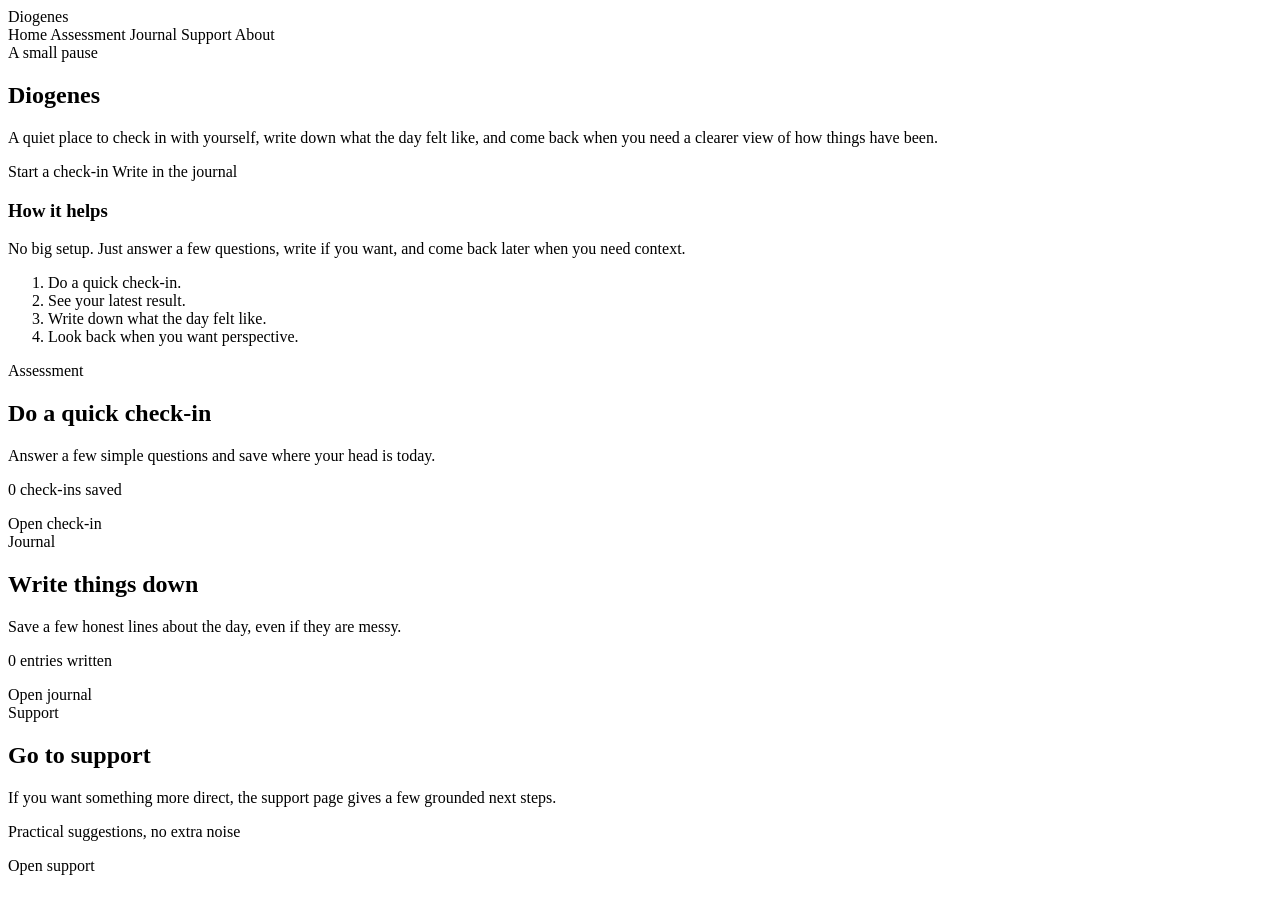
==== target/classes/templates/index.html @ 9ebd6775 "Initial Commit" ====
<!DOCTYPE html>
<html lang="en" xmlns:th="http://www.thymeleaf.org">
<head>
    <meta charset="UTF-8">
    <meta name="viewport" content="width=device-width, initial-scale=1.0">
    <title>Diogenes</title>
    <link rel="stylesheet" th:href="@{/css/style.css}">
</head>
<body>
<div class="dream-overlay" aria-hidden="true">
    <span class="dream-star star-one"></span>
    <span class="dream-star star-two"></span>
    <span class="dream-star star-three"></span>
    <span class="dream-cloud cloud-one"></span>
    <span class="dream-cloud cloud-two"></span>
</div>
<header class="topbar">
    <div class="brand">Diogenes</div>
    <nav>
        <a th:href="@{/}">Home</a>
        <a th:href="@{/assessment}">Assessment</a>
        <a th:href="@{/journal}">Journal</a>
        <a th:href="@{/support}">Support</a>
        <a th:href="@{/about}">About</a>
    </nav>
</header>

<main class="page">
    <section class="hero">
        <div class="hero-copy">
            <span class="eyebrow">A small pause</span>
            <h1>Diogenes</h1>
            <p>
                A quiet place to check in with yourself, write down what the day felt like, and come back when you need a clearer view of how things have been.
            </p>
            <div class="hero-actions">
                <a class="button primary" th:href="@{/assessment}">Start a check-in</a>
                <a class="button secondary" th:href="@{/journal}">Write in the journal</a>
            </div>
        </div>
        <div class="hero-panel">
            <div class="hero-panel-copy">
                <h3>How it helps</h3>
                <p>No big setup. Just answer a few questions, write if you want, and come back later when you need context.</p>
            </div>
            <ol class="hero-checklist">
                <li>Do a quick check-in.</li>
                <li>See your latest result.</li>
                <li>Write down what the day felt like.</li>
                <li>Look back when you want perspective.</li>
            </ol>
        </div>
    </section>

    <section class="action-grid">
        <article class="action-card">
            <span class="category">Assessment</span>
            <h2>Do a quick check-in</h2>
            <p>Answer a few simple questions and save where your head is today.</p>
            <p class="action-meta"><span th:text="${assessmentCount}">0</span> check-ins saved</p>
            <a class="button primary" th:href="@{/assessment}">Open check-in</a>
        </article>

        <article class="action-card">
            <span class="category">Journal</span>
            <h2>Write things down</h2>
            <p>Save a few honest lines about the day, even if they are messy.</p>
            <p class="action-meta"><span th:text="${journalCount}">0</span> entries written</p>
            <a class="button secondary" th:href="@{/journal}">Open journal</a>
        </article>

        <article class="action-card">
            <span class="category">Support</span>
            <h2>Go to support</h2>
            <p>If you want something more direct, the support page gives a few grounded next steps.</p>
            <p class="action-meta">Practical suggestions, no extra noise</p>
            <a class="button secondary" th:href="@{/support}">Open support</a>
        </article>
    </section>
</main>
</body>
</html>
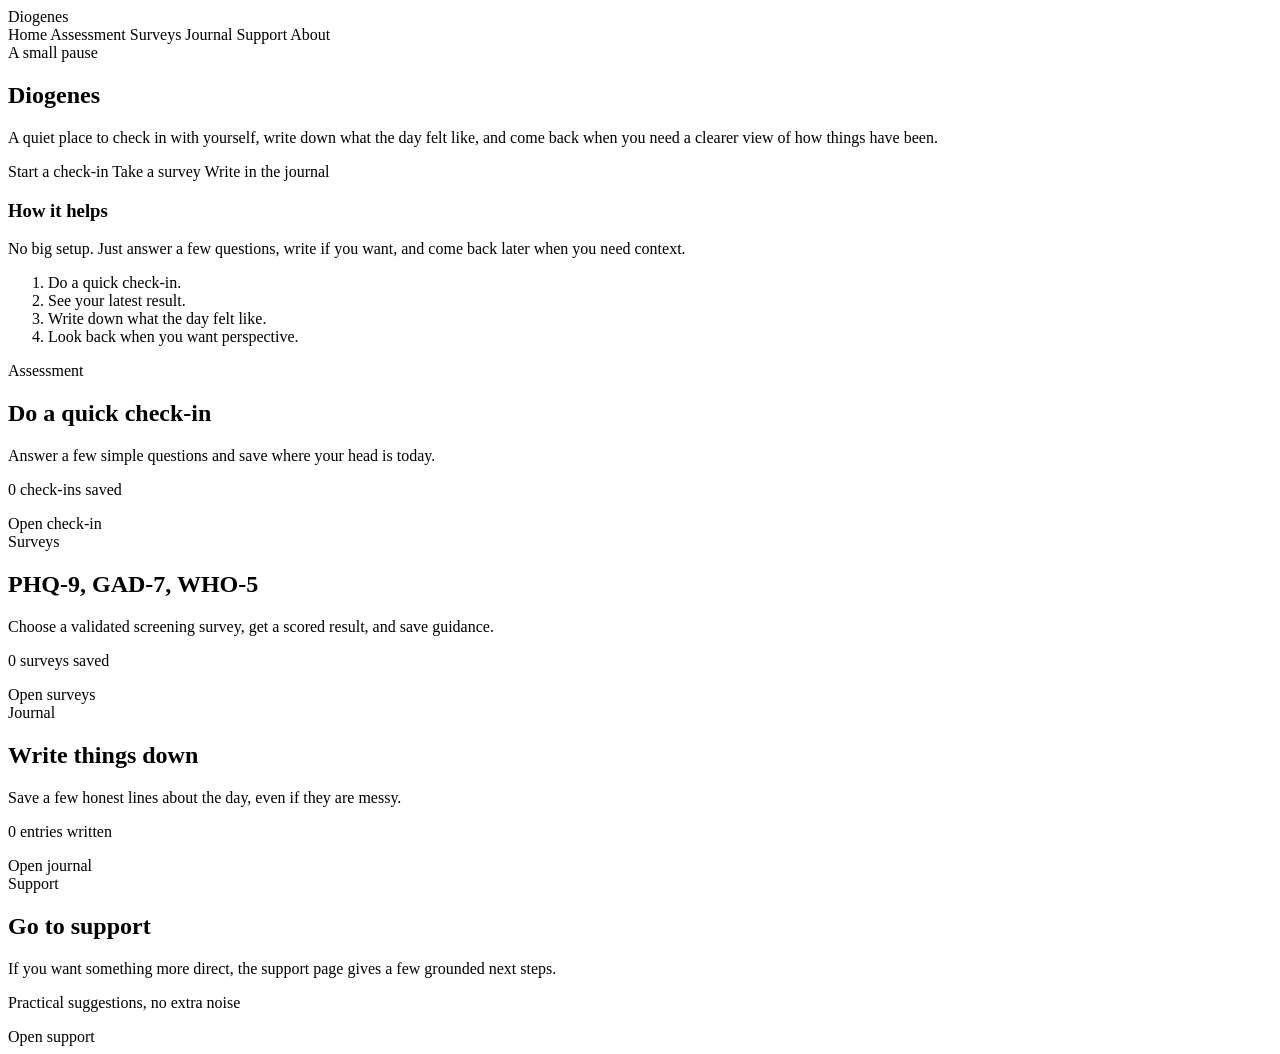
==== commit e54ca376: "surveys" ====
--- a/target/classes/templates/index.html
+++ b/target/classes/templates/index.html
@@ -19,6 +19,7 @@
     <nav>
         <a th:href="@{/}">Home</a>
         <a th:href="@{/assessment}">Assessment</a>
+        <a th:href="@{/survey}">Surveys</a>
         <a th:href="@{/journal}">Journal</a>
         <a th:href="@{/support}">Support</a>
         <a th:href="@{/about}">About</a>
@@ -35,6 +36,7 @@
             </p>
             <div class="hero-actions">
                 <a class="button primary" th:href="@{/assessment}">Start a check-in</a>
+                <a class="button secondary" th:href="@{/survey}">Take a survey</a>
                 <a class="button secondary" th:href="@{/journal}">Write in the journal</a>
             </div>
         </div>
@@ -62,6 +64,14 @@
         </article>
 
         <article class="action-card">
+            <span class="category">Surveys</span>
+            <h2>PHQ-9, GAD-7, WHO-5</h2>
+            <p>Choose a validated screening survey, get a scored result, and save guidance.</p>
+            <p class="action-meta"><span th:text="${surveyCount}">0</span> surveys saved</p>
+            <a class="button secondary" th:href="@{/survey}">Open surveys</a>
+        </article>
+
+        <article class="action-card">
             <span class="category">Journal</span>
             <h2>Write things down</h2>
             <p>Save a few honest lines about the day, even if they are messy.</p>
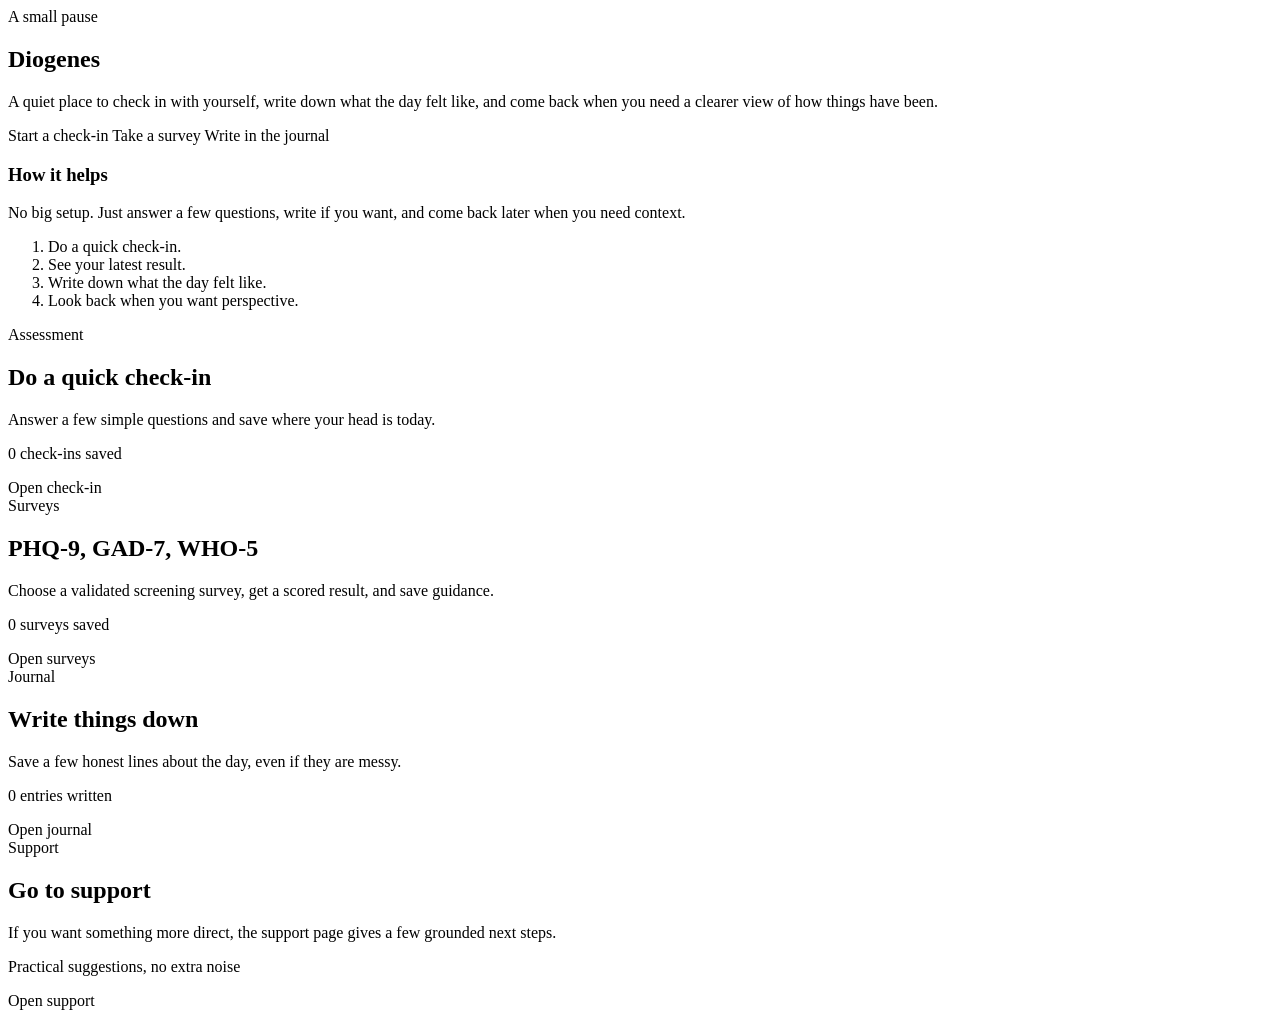
==== commit c8ec0026: "login" ====
--- a/target/classes/templates/index.html
+++ b/target/classes/templates/index.html
@@ -1,32 +1,6 @@
 <!DOCTYPE html>
-<html lang="en" xmlns:th="http://www.thymeleaf.org">
-<head>
-    <meta charset="UTF-8">
-    <meta name="viewport" content="width=device-width, initial-scale=1.0">
-    <title>Diogenes</title>
-    <link rel="stylesheet" th:href="@{/css/style.css}">
-</head>
-<body>
-<div class="dream-overlay" aria-hidden="true">
-    <span class="dream-star star-one"></span>
-    <span class="dream-star star-two"></span>
-    <span class="dream-star star-three"></span>
-    <span class="dream-cloud cloud-one"></span>
-    <span class="dream-cloud cloud-two"></span>
-</div>
-<header class="topbar">
-    <div class="brand">Diogenes</div>
-    <nav>
-        <a th:href="@{/}">Home</a>
-        <a th:href="@{/assessment}">Assessment</a>
-        <a th:href="@{/survey}">Surveys</a>
-        <a th:href="@{/journal}">Journal</a>
-        <a th:href="@{/support}">Support</a>
-        <a th:href="@{/about}">About</a>
-    </nav>
-</header>
-
-<main class="page">
+<html th:replace="~{layout :: layout('Diogenes', ${activePage}, ~{::main})}">
+<main th:fragment="main" class="page">
     <section class="hero">
         <div class="hero-copy">
             <span class="eyebrow">A small pause</span>
@@ -88,5 +62,4 @@
         </article>
     </section>
 </main>
-</body>
 </html>
